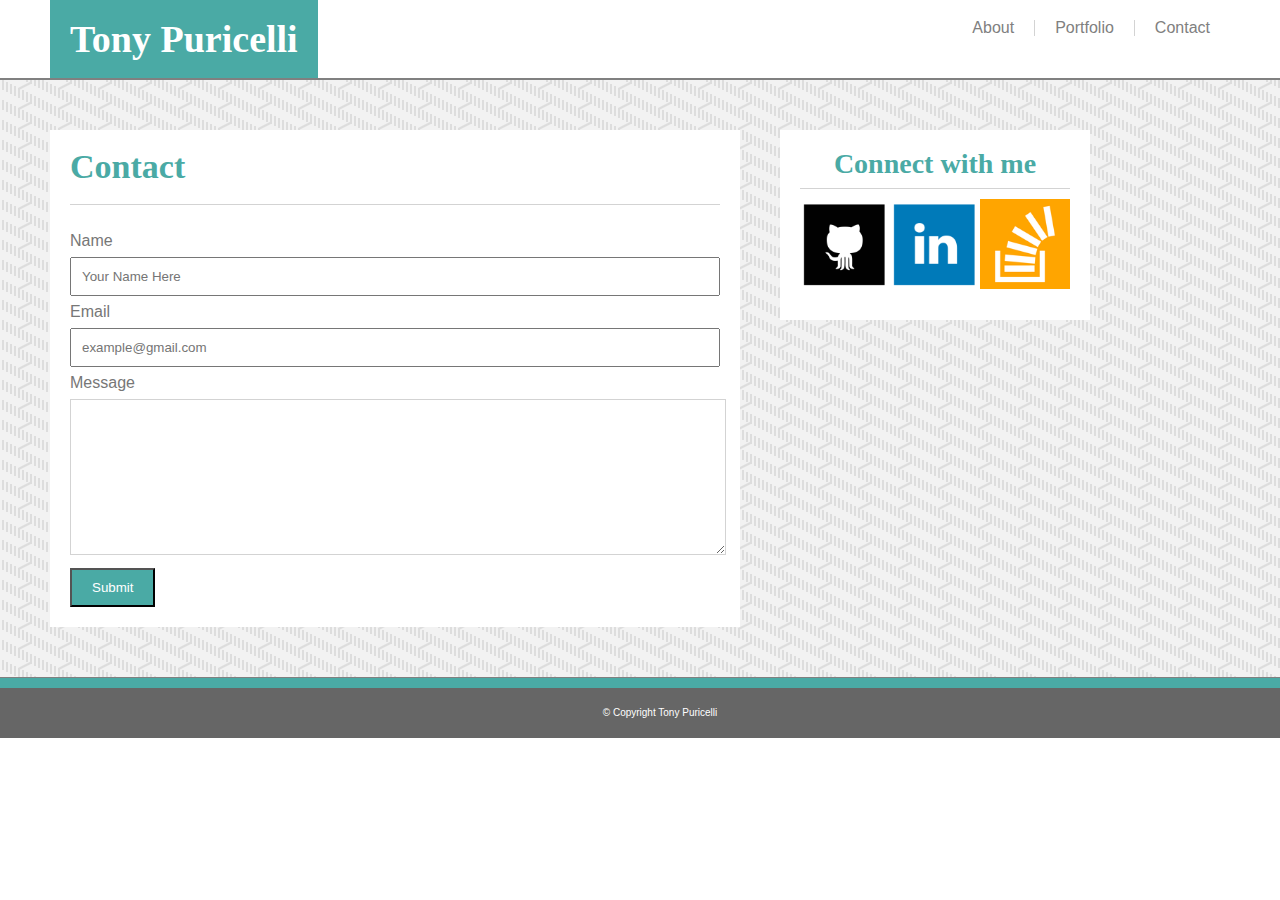
==== contact.html @ a5254d37 "adds media queries to respond to various screen sizes" ====
<!DOCTYPE html>
<html>
<head>
    <meta charset="utf-8" />
    <meta http-equiv="X-UA-Compatible" content="IE=edge">
    <title>Contact | Tony Puricelli</title>
    <meta name="viewport" content="width=device-width, initial-scale=1">
    <link rel="stylesheet" type="text/css" media="screen" href="./assets/css/reset.css" />
    <link rel="stylesheet" type="text/css" media="screen" href="./assets/css/style.css" />
</head>
<body class="global">
    <!-- NAV HERE -->
    <nav class="nav">
            <div class="headerDiv">
                <h1 class="h">Tony Puricelli</h1>
            </div>
            <div class="pagelist">
                <a class="pagelink" href="./index.html">About</a>
                <a class="pagelink pagelink-portfolio" href="./portfolio.html">Portfolio</a>
                <a class="pagelink" href="./contact.html">Contact</a>
            </div>
        </nav>

<!-- Content -->
<div class="content">
        <!-- Main bar -->
        <div class="foreground mainbar">
            <!--Header-->
            <h2 class="h">Contact</h2>
            <!--form-->
            <form action="action_page.php">
                <!--Field 1 - Name-->
                <label>Name</label>
                <br >
                <input type="text" name="your-name" placeholder="Your Name Here">
                <br >
                <!--Field 2 - Email-->
                <label>Email</label>
                <br >
                <input type="text" name="email" placeholder="example@gmail.com">
                <br >
                <!--Field 3 - Message-->
                <label>Message</label>
                <br >
                <textarea name="message" class="message" rows="10"></textarea>
                <br >
                <!--Submit button-->
                <input type="submit" value="Submit">
        </form>
        </div>
        <!--Side bar-->
        <div class="foreground sidebar">
                <h3 class="h sidebar-h"> Connect with me</h3>
                <div class ="social">
                    <div>
                        <img class="thumbnail" src="./assets/images/github.png" alt="Github">
                    </div>
                    <div>
                        <img class="thumbnail" src="./assets/images/linkedin.png" alt="LinkedIn">
                    </div>
                    <div>
                        <img class="thumbnail" src="./assets/images/stackoverflow.png" alt="StackOverflow">
                    </div>
                </div>
        </div>
    </div>
    <!-- Footer -->
    <footer class="footer">
            © Copyright Tony Puricelli
    </footer>
</body>
</html>
---- assets/css/style.css ----
/* applies to all of body */
.global {
    font-family:'Arial', 'Helvetica Neue', Helvetica, sans-serif;
    color:#777777;
}

/*applies to navigation flex at top of page */
.nav {
    display:flex; 
    justify-content:space-between; 
    width:960px;
}

/* applies to top-right cluster of page links */
.pagelist {
    display:flex;
    position:absolute;
    right:50px;
}

/* applies to individual page links */
.pagelink {
    text-decoration:none;
    color:gray;
    margin:20px 0;
    padding:0 20px;
}

/* specific to Portfolio page link */
.pagelink-portfolio {
    border-left:1px solid lightgray;
    border-right:1px solid lightgray;
}

/* applies to all content between header and footer */
.content {
    display:flex;
    background-image:url("../images/small_steps.png");
    padding:30px;
    border-top:2px solid gray;
    border-bottom:1px solid gray;
    /* attempt to make background image size with screen */
    /* align-items:flex-start;
    height: 100%; */
}

/* applies to main page content */
.mainbar {
    width:650px;
    margin:20px;
}

/* applies to side bar */
.sidebar {
    width:270px;
    height:150px;
    margin:20px;
}

/* applies to container around sidebar */
.social {
    display:flex; 
}

/* applies to sidebar images/links */
.thumbnail {
    width: 90px;
    height: 90px;
    padding-top:10px;
}

/* applies to page footer */
.footer {
    text-align: center;
    background:#666666;
    color:white;
    border-top:10px solid #4aaaa5;
    padding:20px;
    font-size:10px;
    width:100%;
    /* position:absolute;
    bottom:0; */
}

/* applies to all head tags */
.h {
    font-family: 'Georgia', Times, Times New Roman, serif;
    font-weight:bold;
    color:#4aaaa5;
    font-size:34px;
}

h1 {
    background:#4aaaa5;
    color:white!important;
    font-size:38px!important;
    padding:20px;
    font-size:20px;
    margin-left:50px;
}

h2 {
    margin-bottom:20px;
    border-bottom:1px solid lightgray;
    padding-bottom:20px;
}

/* applies to sidebar's head tag only */
.sidebar-h {
    font-size:28px;
    border-bottom:1px solid lightgray;
    padding-bottom:10px;
    text-align:center;
}

/* applies to main divs with content to display on page */
.foreground {
    background:white;
    padding:20px;
}

/* applies to About Me image */
.mugshot {
    float:left;
    width:30%;
    margin-right:20px;
    margin-bottom:20px;
    margin-top:8px;
}

p {
    line-height:2;
}

/* styles boxes/links on portfolio page main bar */
.portfolio {
    display: flex;
    flex-wrap: wrap;
}

.box {
    width:280px;
    height:280px;
    overflow:hidden;
    display:flex;
    position:relative;
    margin:20px;
}

.box img {
    height:100%;
    position:relative;
    z-index:0;
}

.label {
    position:absolute;
    z-index:1;
    width:inherit;
    text-align: center;
    bottom:10px;
    color:white;
    background-color: #4aaaa5;
    padding-top:20px;
    padding-bottom:20px;
}

/* Contact page -- Form entry styles */

/*submit button */
input[type=submit] {
    background-color: #4aaaa5;
    color:white;
    padding:10px 20px;
    margin-top:10px;
}

input[type=submit]:hover {
    background-color: darkslategrey;
}

input[type=submit]:active {
    background-color: black;
}

form {
    width:100%;
}

/* Field headers */
label {
    line-height:2;
}

/* input fields */
input[type=text] {
    padding: 10px;
    width:100%;
    box-sizing:border-box;
}

placeholder {
    color:gray;
}

.message {
    border:1px solid lightgray;
    width:100%;
}



/* ---Media Queries--- */

@media screen and (max-width:980px) {
    .mugshot {
        float:none;
        width:100%;
    }

    .portfolio {
        justify-content: center;
    }
}

@media screen and (max-width:768px) {
    .content {
        flex-wrap:wrap;
    }

    .foreground {
        width:100%;
    }

    h1 {
        font-size: 30px!important;
    }

    .mugshot {
        float:left;
        width:30%;
    }

    .portfolio {
        justify-content: center;
    }

    .box {
        width:42%;
    }

    .label {
        width:100%;
    }

}

@media screen and (max-width:640px) {
    .content {
        flex-wrap:wrap;
    }

    .nav {
        flex-wrap:wrap;
        width:100%;
        justify-content: space-around;
    }

    .headerDiv {
        width:100%;
    }

    .nav h1 {
        text-align:center;
        margin:0;
        position: initial;
    }

    .pagelist {
        position: initial;
    }
    
    .foreground {
        width:100%;
    }

    .mugshot {
        float: none;
        width:100%;
    }

    .portfolio {
        justify-content: center;
    }

    .box {
        width:100%;
    }

    .box img {
        width: 100%;
        height: unset;
    }

    input[type=text] {
        width:100%;
    }

    form {
        box-sizing: border-box;
    }
}
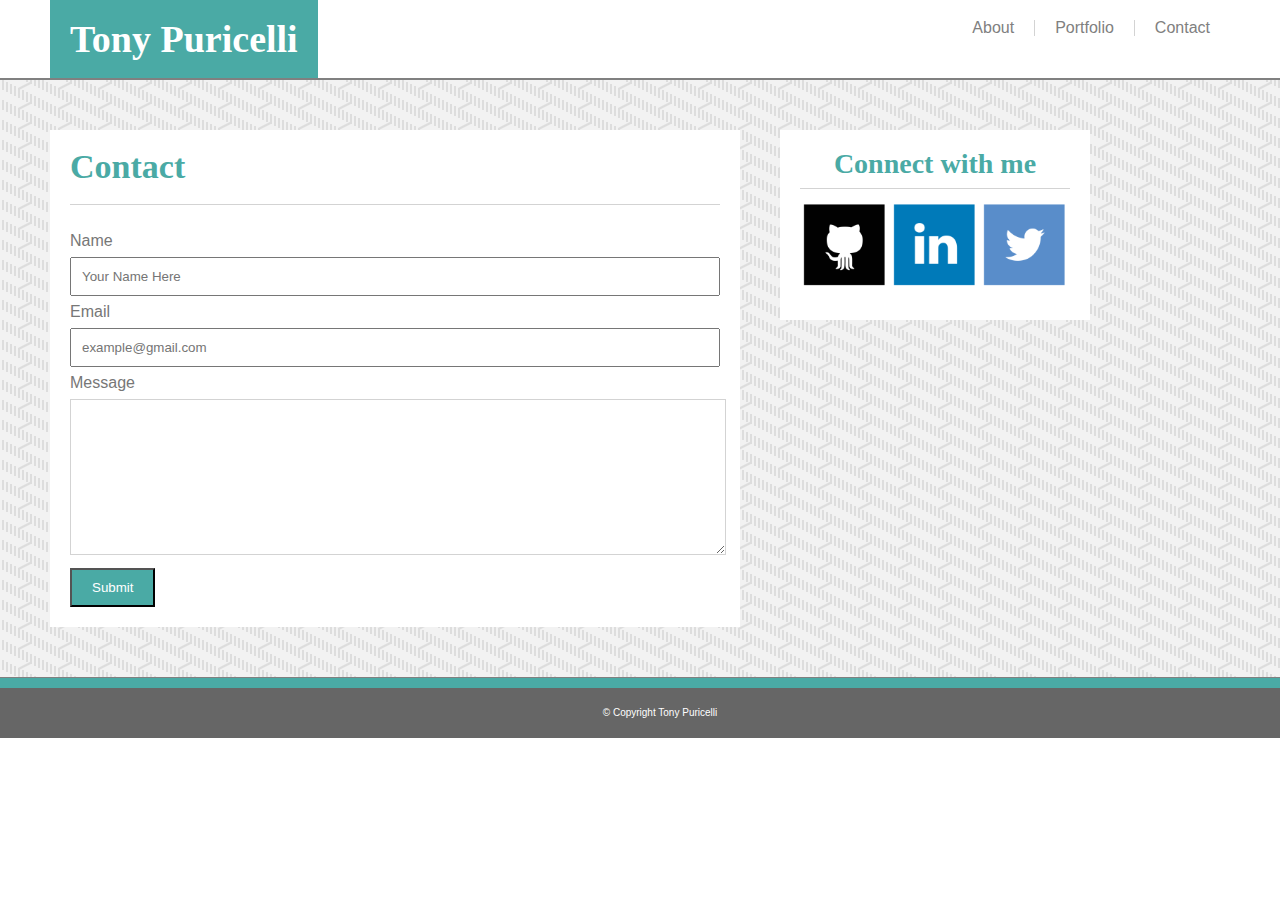
==== commit 1a078e19: "updates portfolio and social links" ====
--- a/contact.html
+++ b/contact.html
@@ -46,20 +46,20 @@
                 <br >
                 <!--Submit button-->
                 <input type="submit" value="Submit">
-        </form>
+            </form>
         </div>
         <!--Side bar-->
         <div class="foreground sidebar">
                 <h3 class="h sidebar-h"> Connect with me</h3>
                 <div class ="social">
                     <div>
-                        <img class="thumbnail" src="./assets/images/github.png" alt="Github">
+                        <a href="https://github.com/TonyPuricelli"><img class="thumbnail" src="./assets/images/github.png" alt="Github"></a>
                     </div>
                     <div>
-                        <img class="thumbnail" src="./assets/images/linkedin.png" alt="LinkedIn">
+                        <a href="https://www.linkedin.com/in/tony-puricelli/"><img class="thumbnail" src="./assets/images/linkedin.png" alt="LinkedIn"></a>
                     </div>
                     <div>
-                        <img class="thumbnail" src="./assets/images/stackoverflow.png" alt="StackOverflow">
+                        <a href="https://twitter.com/tonypuricelli"><img class="thumbnail" src="./assets/images/twitter.png" alt="Twitter"></a>
                     </div>
                 </div>
         </div>
